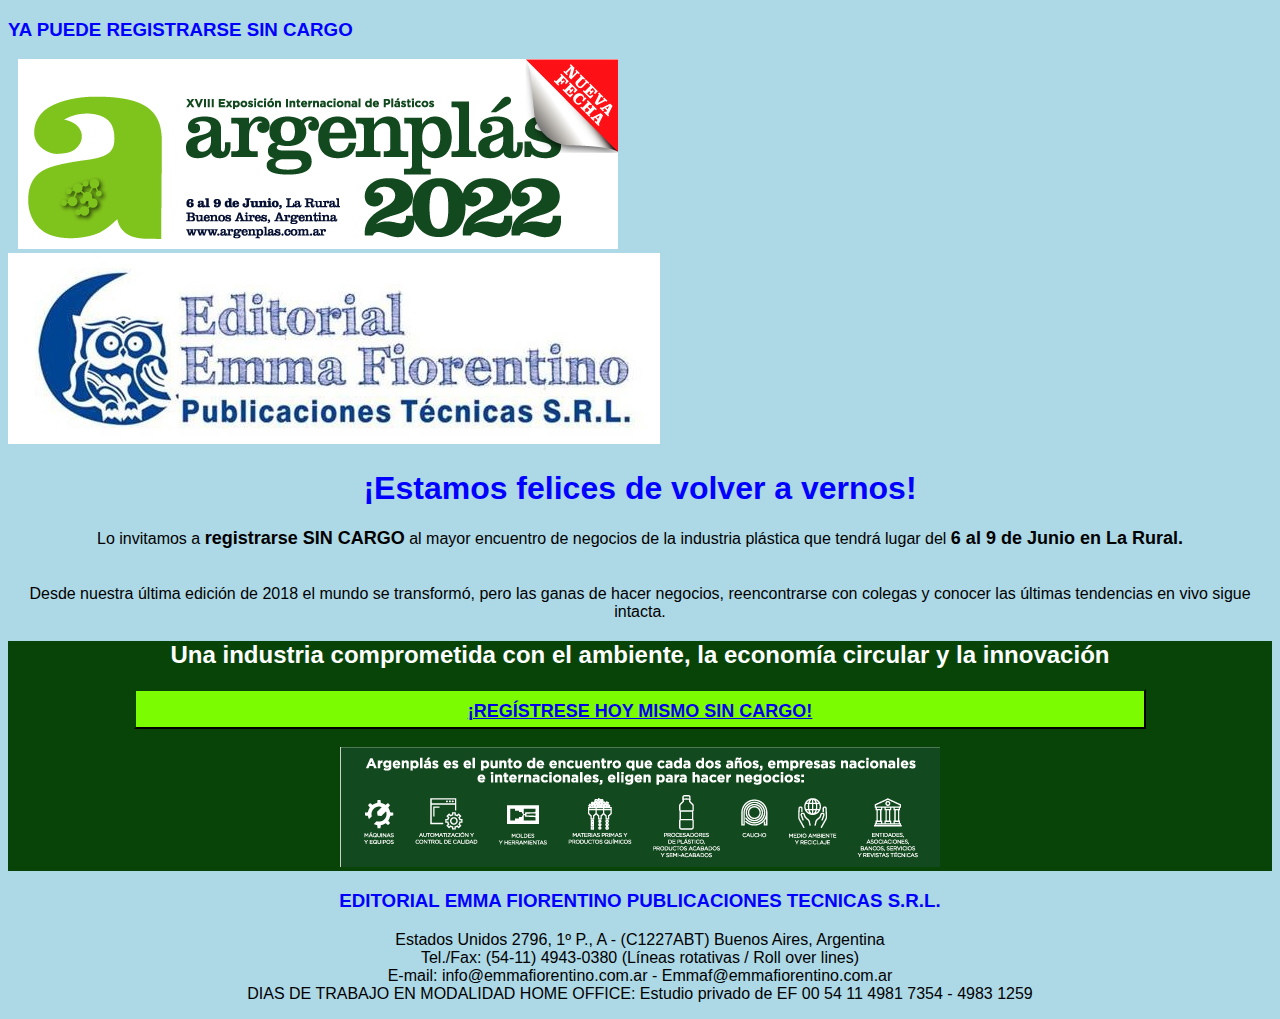
==== index.html @ ee737f49 "cambio cupon por index" ====
<!DOCTYPE html>
<html lang="en">
<head>
    <meta charset="UTF-8">
    <meta http-equiv="X-UA-Compatible" content="IE=edge">
    <meta name="viewport" content="width=device-width, initial-scale=1.0">
    <title>Invitacion Emma Fiorentino</title>
    <link rel="stylesheet"  href="./cupon.css">
    <link rel="stylesheet" href="./media.css">
    <link rel="shortcut icon" href="./LOGUITO.png">

</head>
<header>
    <h3>YA PUEDE REGISTRARSE SIN CARGO</h3>
</header>

<body>
<div class="imagenes">
<img src="./cabezal inv.png" width="auto" alt="argenplas2022">
<img src="./Image_001.jpg" width="auto" alt="EditorialEmmaFiorentino">
</div>
<div class="subtitulo">
        <h1><strong>¡Estamos felices de volver a vernos!</strong></h1>
    </div>
    <div>
        <p>Lo invitamos a <b> registrarse SIN CARGO</b> al mayor encuentro de negocios de la industria plástica que tendrá lugar del <b> 6 al 9 de Junio en La Rural.</b><br><br><br>

            Desde nuestra última edición de 2018 el mundo se transformó, pero las ganas de hacer negocios, reencontrarse con colegas y conocer las últimas tendencias en vivo sigue intacta.
            </p>
    </div>
    <div class="container">
        <h2>Una industria comprometida con el ambiente, la economía circular y la innovación</h2>
        <button class="boton">
            <a href=https://apache.qreventos.com/argenplas/?utm_source=email_marketing&utm_admin=150694&utm_medium=email&utm_campaign=YA_PUEDE_REGISTRARSE_SIN_CARGO#acreditarme target="_blank">
            <b>¡REGÍSTRESE HOY MISMO SIN CARGO!</b>
        </button>
    </a>
        <br><br>
        <div class="fotoPie">
        <img src="./pie.png"  width="auto"  alt="">
    </div>
    </div>
    <footer>
        <h3>EDITORIAL EMMA FIORENTINO PUBLICACIONES TECNICAS S.R.L.</h3>

<p> Estados Unidos 2796, 1º P., A - (C1227ABT) Buenos Aires, Argentina <br>

Tel./Fax: (54-11) 4943-0380 (Líneas rotativas / Roll over lines) <br>

E-mail:  info@emmafiorentino.com.ar - Emmaf@emmafiorentino.com.ar <br>

DIAS DE TRABAJO EN MODALIDAD HOME OFFICE: Estudio privado de EF 00 54 11 4981 7354 - 4983 1259</p>

    </footer>
   
</body>
</html
---- cupon.css ----
body{
    font-family: Arial, Helvetica, sans-serif;
    background-color: lightblue;
}


h1 {
    color: blue;
    text-align: center;
}
h2{
    color: #fff;
}
h3{
    color: blue;
}
p{
    text-align: center;
}

.container{
    width: 100%;
    height: auto;
    background: #084408;
    text-align: center;
}
.boton{
    width: 80%;
    height: 40px;
    background-color: lawngreen;
    padding: 10px;
    text-align: center;
    border-color: #084408;
    
    }
    b{
        font-size: large;
        text-align: center;
    }
    footer{
        text-align: center;
    }
    .imagenes{
        width: 100%;
        padding: 10px;
        display: inline;
        align-items: center;
    }
---- media.css ----
@media screen and (max-widht:300px) {
.imagenes{
    max-width: 300vw;
    align-items: center;
} 
.container{
    max-width: 400px;
}
h1{
    width: none;
}
h3 {
    width: 100%;
    text-align: center;
}
.subtitulo{

}
h3{
    width: none;
}
div {
    max-width: 400px;
}


}
@media screen and (min-widht:301px) {
    .imagenes{
        display: grid;
    min-width: 300vw;
    align-items: center;

} 
.container{
    max-width: 400px;

}
h1{
    min-width: none;
}
h3 {
    max-width: 350px;
}

}
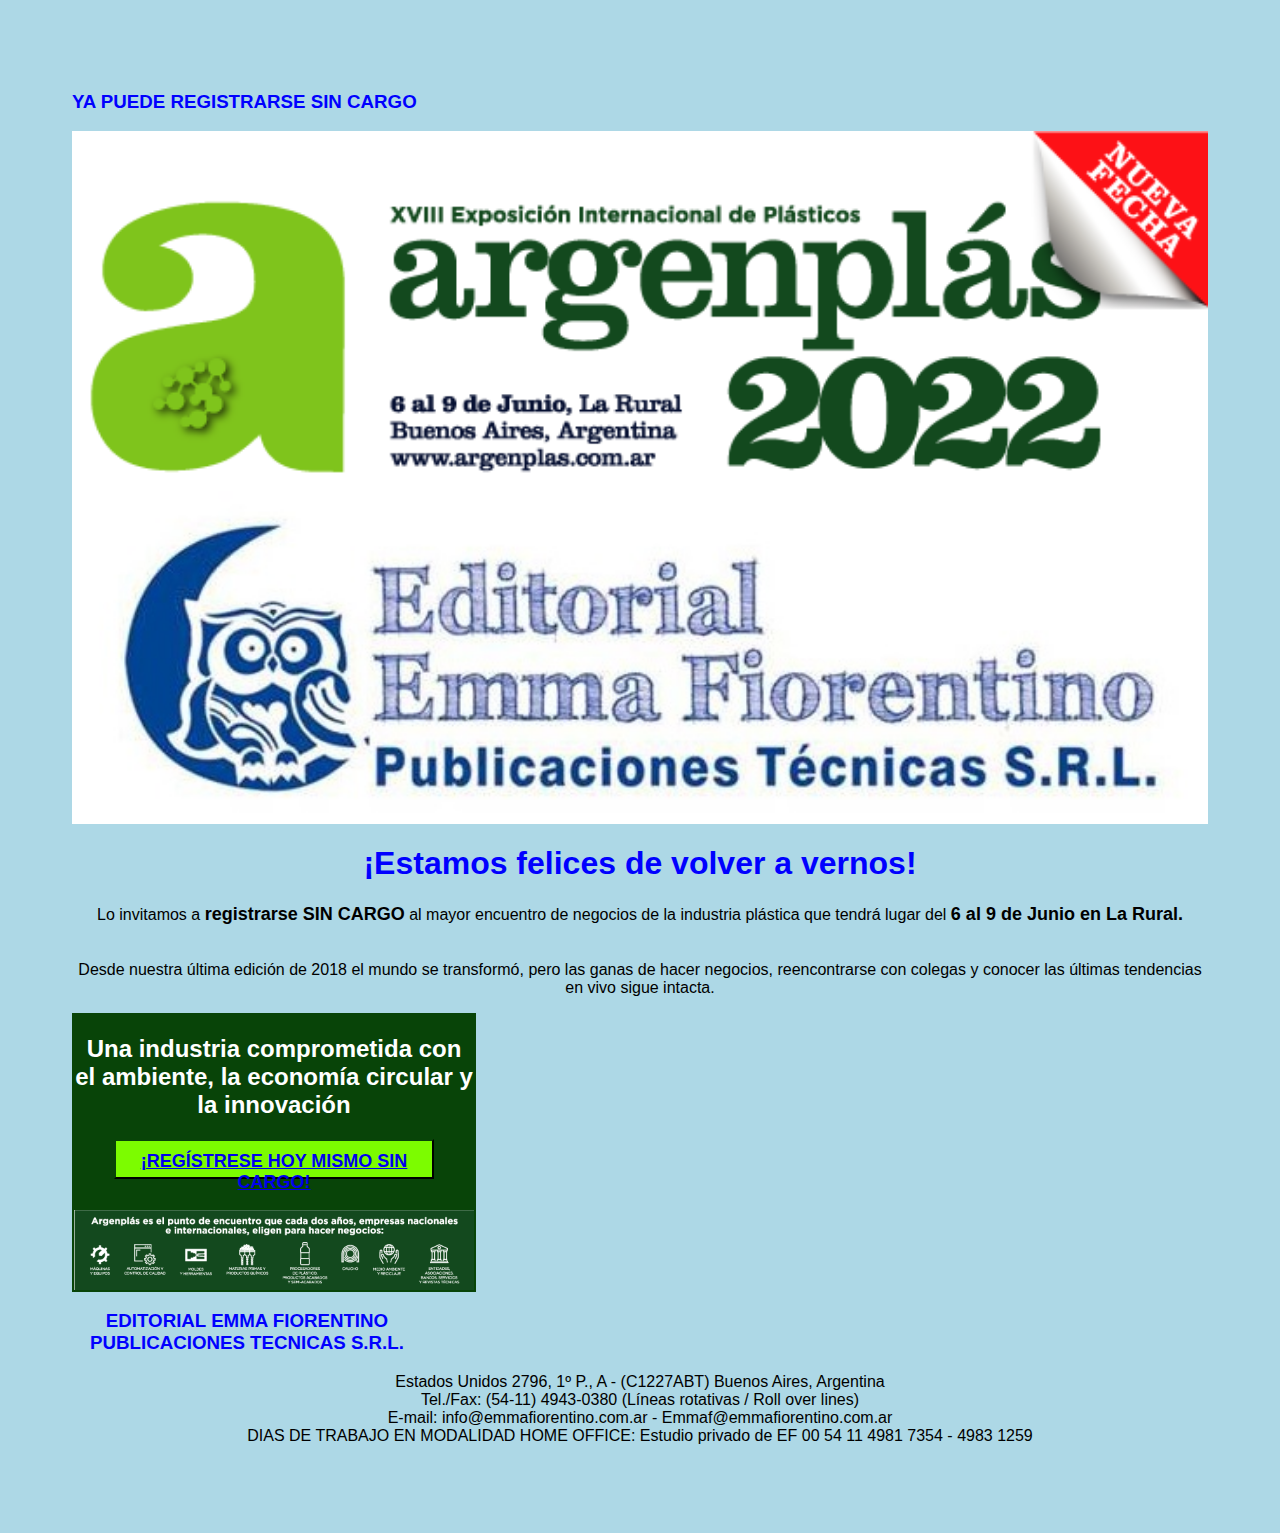
==== commit 0fe51484: "version responsiva" ====
--- a/index.html
+++ b/index.html
@@ -16,8 +16,10 @@
 
 <body>
 <div class="imagenes">
-<img src="./cabezal inv.png" width="auto" alt="argenplas2022">
-<img src="./Image_001.jpg" width="auto" alt="EditorialEmmaFiorentino">
+<img src="./cabezal inv.png" width="100%" alt="argenplas2022">
+</div>
+<div class="imagenes">
+<img src="./Image_001.jpg"  width="100%" alt="EditorialEmmaFiorentino">
 </div>
 <div class="subtitulo">
         <h1><strong>¡Estamos felices de volver a vernos!</strong></h1>
@@ -36,8 +38,8 @@
         </button>
     </a>
         <br><br>
-        <div class="fotoPie">
-        <img src="./pie.png"  width="auto"  alt="">
+        <div class="imagenes">
+        <img src="./pie.png"  width="100%"  alt="">
     </div>
     </div>
     <footer>
--- a/cupon.css
+++ b/cupon.css
@@ -2,6 +2,8 @@
 body{
     font-family: Arial, Helvetica, sans-serif;
     background-color: lightblue;
+    /* width: 100%; */
+    padding: 5%;
 }
 
 
@@ -20,10 +22,12 @@
 }
 
 .container{
-    width: 100%;
+    padding: 2px;
+    width: 95%;
     height: auto;
     background: #084408;
     text-align: center;
+
 }
 .boton{
     width: 80%;
@@ -43,7 +47,7 @@
     }
     .imagenes{
         width: 100%;
-        padding: 10px;
         display: inline;
         align-items: center;
+        background-size:cover;
     }--- a/media.css
+++ b/media.css
@@ -1,8 +1,9 @@
-@media screen and (max-widht:300px) {
+@media screen and (max-width:300px) {
 .imagenes{
-    max-width: 300vw;
+    max-width: 300px;
     align-items: center;
 } 
+
 .container{
     max-width: 400px;
 }
@@ -13,22 +14,16 @@
     width: 100%;
     text-align: center;
 }
-.subtitulo{
-
-}
 h3{
     width: none;
-}
-div {
-    max-width: 400px;
 }
 
 
 }
-@media screen and (min-widht:301px) {
+@media screen and (min-width:301px) {
     .imagenes{
-        display: grid;
-    min-width: 300vw;
+    display: grid;
+    min-width: 300px;
     align-items: center;
 
 } 
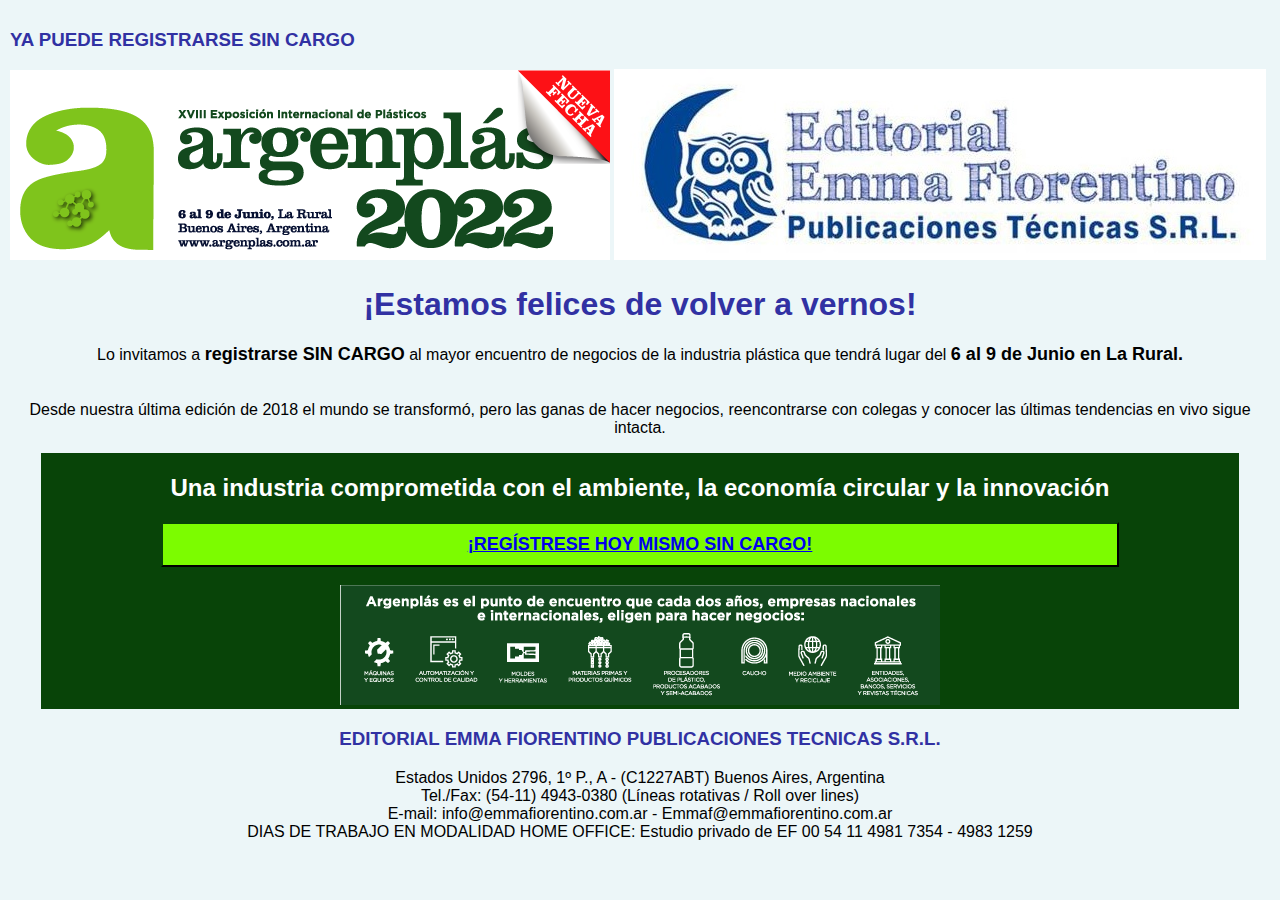
==== commit c16daeb4: "final" ====
--- a/index.html
+++ b/index.html
@@ -6,7 +6,6 @@
     <meta name="viewport" content="width=device-width, initial-scale=1.0">
     <title>Invitacion Emma Fiorentino</title>
     <link rel="stylesheet"  href="./cupon.css">
-    <link rel="stylesheet" href="./media.css">
     <link rel="shortcut icon" href="./LOGUITO.png">
 
 </head>
@@ -15,11 +14,13 @@
 </header>
 
 <body>
+    <div class="logos">
 <div class="imagenes">
-<img src="./cabezal inv.png" width="100%" alt="argenplas2022">
+<img src="./cabezal inv.png"  alt="argenplas2022" width="100%" height="auto">
 </div>
 <div class="imagenes">
-<img src="./Image_001.jpg"  width="100%" alt="EditorialEmmaFiorentino">
+<img src="./Image_001.jpg"  alt="EditorialEmmaFiorentino" width="100%" height="auto">
+</div>
 </div>
 <div class="subtitulo">
         <h1><strong>¡Estamos felices de volver a vernos!</strong></h1>
@@ -35,11 +36,11 @@
         <button class="boton">
             <a href=https://apache.qreventos.com/argenplas/?utm_source=email_marketing&utm_admin=150694&utm_medium=email&utm_campaign=YA_PUEDE_REGISTRARSE_SIN_CARGO#acreditarme target="_blank">
             <b>¡REGÍSTRESE HOY MISMO SIN CARGO!</b>
+        </a>
         </button>
-    </a>
         <br><br>
-        <div class="imagenes">
-        <img src="./pie.png"  width="100%"  alt="">
+        <div class="imagen">
+        <img src="./pie.png" alt="" width="100%" height="auto">
     </div>
     </div>
     <footer>
--- a/cupon.css
+++ b/cupon.css
@@ -1,28 +1,27 @@
 
 body{
     font-family: Arial, Helvetica, sans-serif;
-    background-color: lightblue;
-    /* width: 100%; */
-    padding: 5%;
+    background-color: rgb(236 246 248);
+    padding: 2px;
 }
 
 
 h1 {
-    color: blue;
+    color: rgb(49, 49, 163);
     text-align: center;
 }
 h2{
     color: #fff;
 }
 h3{
-    color: blue;
+    color: rgb(49, 49, 163);
 }
 p{
     text-align: center;
 }
 
 .container{
-    padding: 2px;
+    padding: .5px;
     width: 95%;
     height: auto;
     background: #084408;
@@ -31,7 +30,7 @@
 }
 .boton{
     width: 80%;
-    height: 40px;
+    height: auto;
     background-color: lawngreen;
     padding: 10px;
     text-align: center;
@@ -46,8 +45,55 @@
         text-align: center;
     }
     .imagenes{
-        width: 100%;
-        display: inline;
+        display: inline-block;
         align-items: center;
-        background-size:cover;
-    }+    }
+     .imagen{
+        display: inline-block;
+        margin: auto;
+     }
+ @media screen and (max-width: 400px){
+     .imagenes{
+        display: block;
+        margin: auto;
+     }
+ }
+
+
+ @media screen and (max-width: 300px){
+    img{
+    max-width: 400px;
+    }
+    
+    .container{
+        max-width:350px;
+    }
+    h1{
+        width: none;
+    }
+    h3{
+        width: none;
+    }
+     /* b{
+        font-variant: ;
+    }   
+     */
+    }
+    
+    @media screen and (min-width:301px) {
+    .logos{
+        min-width: 300px;
+        align-items: center;
+        
+    
+    } 
+    .container{
+        min-width:auto;
+        margin: auto;
+        border: 1px;
+    }
+    h1{
+        min-width: none;
+    }
+    
+    }
